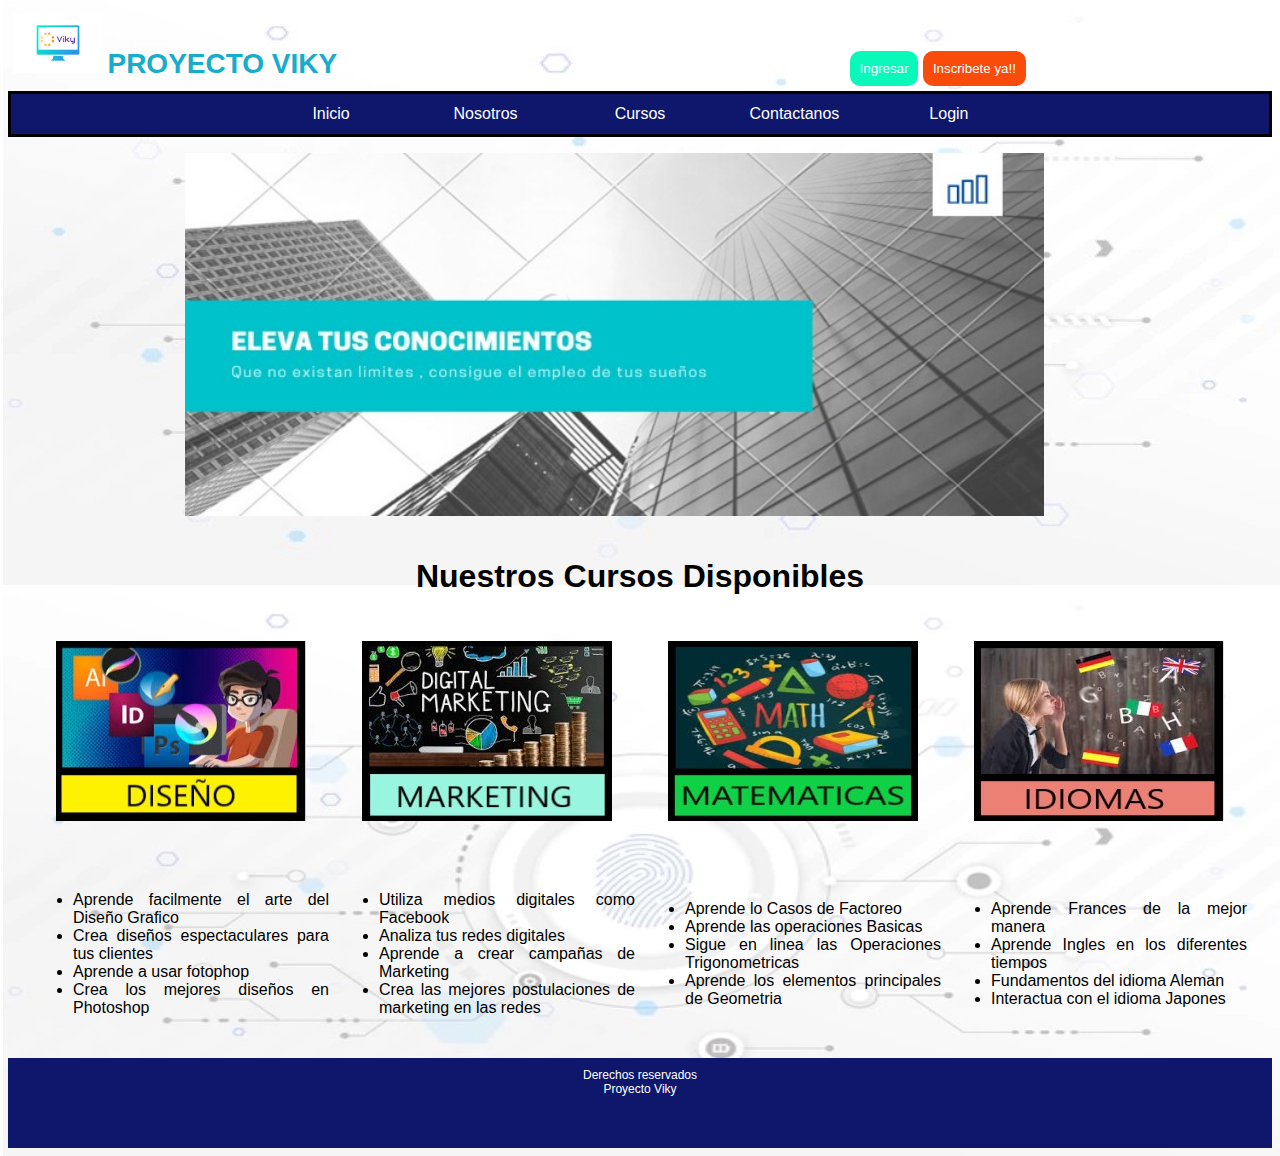
==== Proyecto e-Learning/E-Learning/Index.html @ e511606b "e-Learnin-Project" ====
﻿<!DOCTYPE html>
<html>
<head>
<meta http-equiv="Content-Type" content="text/html; charset=utf-8"/>

    <title>Proyecto Viky</title>
	<meta charset="utf-8" />
    <link rel="stylesheet" type="text/css" href="Estilos/EstilosElearning.css"/>
</head>
<body>
    <div id="contenedor">
        <div class="header">
            <img id="imgheader" src="Imagenes/VikyBlanco.png" alt="" />
            <strong style="font-size:28px; color:#17accc;">PROYECTO VIKY</strong>
        </div>
        <div class="header">

        </div>
        <div class="header">
            <button class="botonheader1">
                <a href="Login.aspx">Ingresar</a>
            </button>
            <button class="botonheader2">
                <a href="">Inscribete ya!!</a>
            </button>
        </div>
    </div>
    <div id="header">
        <ul>
            <li><a href="Index.html">Inicio</a></li>
            <li><a href="Nosotros.html">Nosotros</a></li>
            <li><a href="Cursos.html">Cursos</a></li>
            <li><a href="Contactos.html">Contactanos</a></li>
            <li><a href="Login.aspx">Login</a></li>
        </ul>
    </div>
    <div id="seccion3">
        <ul>
            <li> <img src="Imagenes/Slide1.jpg"/></li>
            <li> <img src="Imagenes/Slide4.jpg" /> </li>
            <li> <img src="Imagenes/Slide3.jpg" /> </li>
        </ul>
    </div>
    <div>
        <p >
            <h1 id="seccion2">
                Nuestros Cursos Disponibles
            </h1>
        </p>
    </div>
    <div id="ContenedorCursos">
        <div>
            <img src="Imagenes/Diseño.jpg" />
        </div>
        <div>
            <img src="Imagenes/Marketing.jpg"/>
        </div>
        <div>
            <img src="Imagenes/Matematicas.jpg" />
        </div>
        <div>
            <img src="Imagenes/Idiomas.jpg" />
        </div>
    </div>
    <div id="ContenedorCursos2">
        <div>
            <ul>
                <li>Aprende facilmente el arte del Diseño Grafico</li>
                <li>Crea diseños espectaculares para tus clientes</li>
                <li>Aprende a usar fotophop</li>
                <li>Crea los mejores diseños en Photoshop</li>
            </ul>            
        </div>
        <div>
            <ul>
                <li>Utiliza medios digitales como Facebook</li>
                <li>Analiza tus redes digitales</li>
                <li>Aprende a crear campañas de Marketing</li>
                <li>Crea las mejores postulaciones de marketing en las redes</li>
            </ul>
        </div>
        <div>
            <ul>
                <li>Aprende lo Casos de Factoreo</li>
                <li>Aprende las operaciones Basicas</li>
                <li>Sigue en linea las Operaciones Trigonometricas</li>
                <li>Aprende los elementos principales de Geometria</li>
            </ul>            
        </div>
        <div>
            <ul>
                <li>Aprende Frances de la mejor manera</li>
                <li>Aprende Ingles en los diferentes tiempos</li>
                <li>Fundamentos del idioma Aleman</li>
                <li>Interactua con el idioma Japones</li>
            </ul>
        </div>
    </div>
    <div id="footer">
        Derechos reservados<br />
        Proyecto Viky
    </div>
</body>
</html>
---- Proyecto e-Learning/E-Learning/Estilos/EstilosElearning.css ----
﻿body {
    font-family : sans-serif;
    font-size: 16px;
    background-color:#ECF0F3;
    background-image:url(../Imagenes/FondoBody.jpg);
}

#imgheader {
    height:60px;
    width:auto;
}

#header ul {
    /*outline: 1px solid blue;*/
    list-style:none;
    padding:0;
    margin:0;
    background:#0E176B;
    line-height:40px;
    text-align:center;
    border-style:solid;
}

#header ul li {
    width:150px;
    display:inline-block;
}

a {
    text-decoration:none;
    color:#ffffff;
    display:block;
}

    a:hover {
        background-color:#F9B994;
        color:#000000;
    }

#seccion2 {
    text-align:center;
}

#contenedor {
    padding:5px;
}

.header {
    display:inline-block;
    width:33%;
}

.botonheader1 {
    padding:10px;
    margin:auto;
    border:none;
    background:#0AF9BA;
    color:#000000;
    border-radius:10px 10px 10px 10px;
}
.botonheader2 {
    padding:10px;
    margin:auto;
    border:none;
    background:#F94B0A;
    color:#000000;
    border-radius:10px 10px 10px 10px;
}

#seccion3 {
    padding-left:13%;
    width:85%;
    margin:auto;
    overflow:hidden;
}

    #seccion3 ul {
        padding:0;
        display:flex;
        width:400%;

        animation: cambio 20s infinite;
    }

    #seccion3 li {
        list-style:none;
        width:100%;
    }

    #seccion3 img {
        width:60%;
    }

@keyframes cambio {
    0% {margin-left:0%;}
    20% {margin-left:0%;}

    25% {margin-left:-135%;}
    45% {margin-left:-135%;}

    50% {margin-left:-265%;}
    70% {margin-left:-265%;}

    75% {margin-left:-265%;}
    100% {margin-left:-265%;}

}

#ContenedorCursos {
    padding:20px;
    display:flex;
    margin:auto;
    text-align:center;
}

    #ContenedorCursos div {
        width:25%;
        margin:auto;
        padding:5px;
        border-radius:10px;
    }
        #ContenedorCursos div:hover {
            width:35%;
            background-color:#F6F911;
        }


#ContenedorCursos2 {
    padding:20px;
    display:flex;
    margin:auto;
    text-align:justify;
}

    #ContenedorCursos2 div {
        width:25%;
        margin:auto;
        padding:5px;
    }

#footer {
    background-color:#0E176B;
    color:white;
    text-align:center;
    padding:10px;
    margin:0;
    height:70px;
    font-size:12px;
}
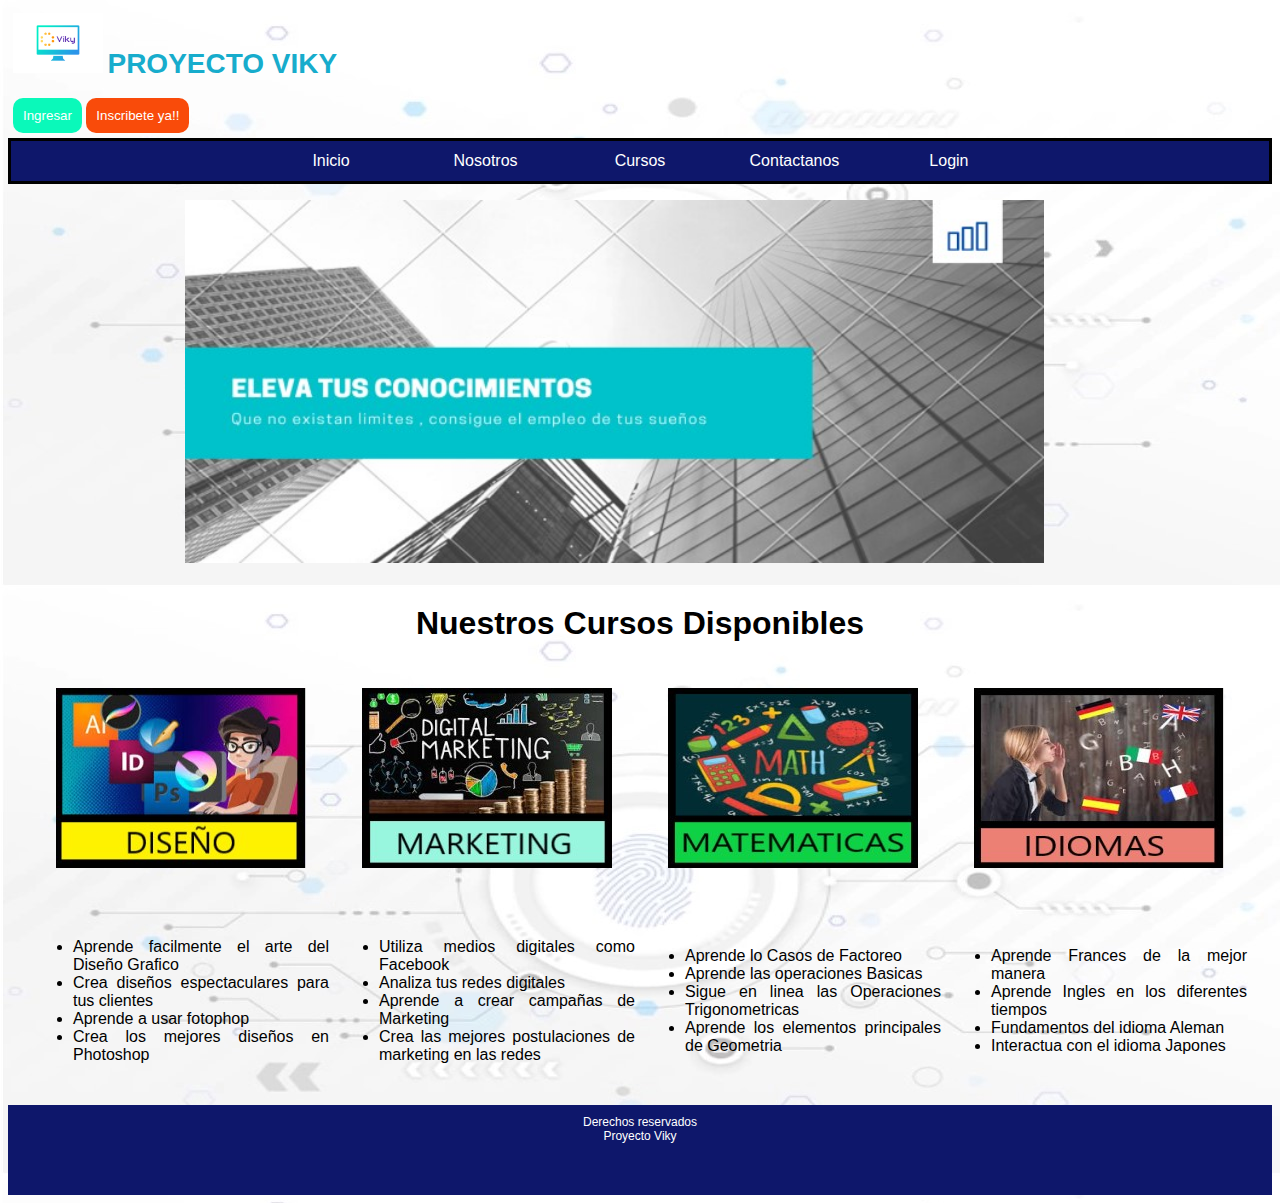
==== commit 4e6ce1e4: "v1.7 Manu" ====
--- a/Proyecto e-Learning/E-Learning/Index.html
+++ b/Proyecto e-Learning/E-Learning/Index.html
@@ -21,7 +21,7 @@
                 <a href="Login.aspx">Ingresar</a>
             </button>
             <button class="botonheader2">
-                <a href="">Inscribete ya!!</a>
+                <a href="Registro.aspx">Inscribete ya!!</a>
             </button>
         </div>
     </div>
--- a/Proyecto e-Learning/E-Learning/Estilos/EstilosElearning.css
+++ b/Proyecto e-Learning/E-Learning/Estilos/EstilosElearning.css
@@ -47,7 +47,7 @@
 
 .header {
     display:inline-block;
-    width:33%;
+    width:101%;
 }
 
 .botonheader1 {
